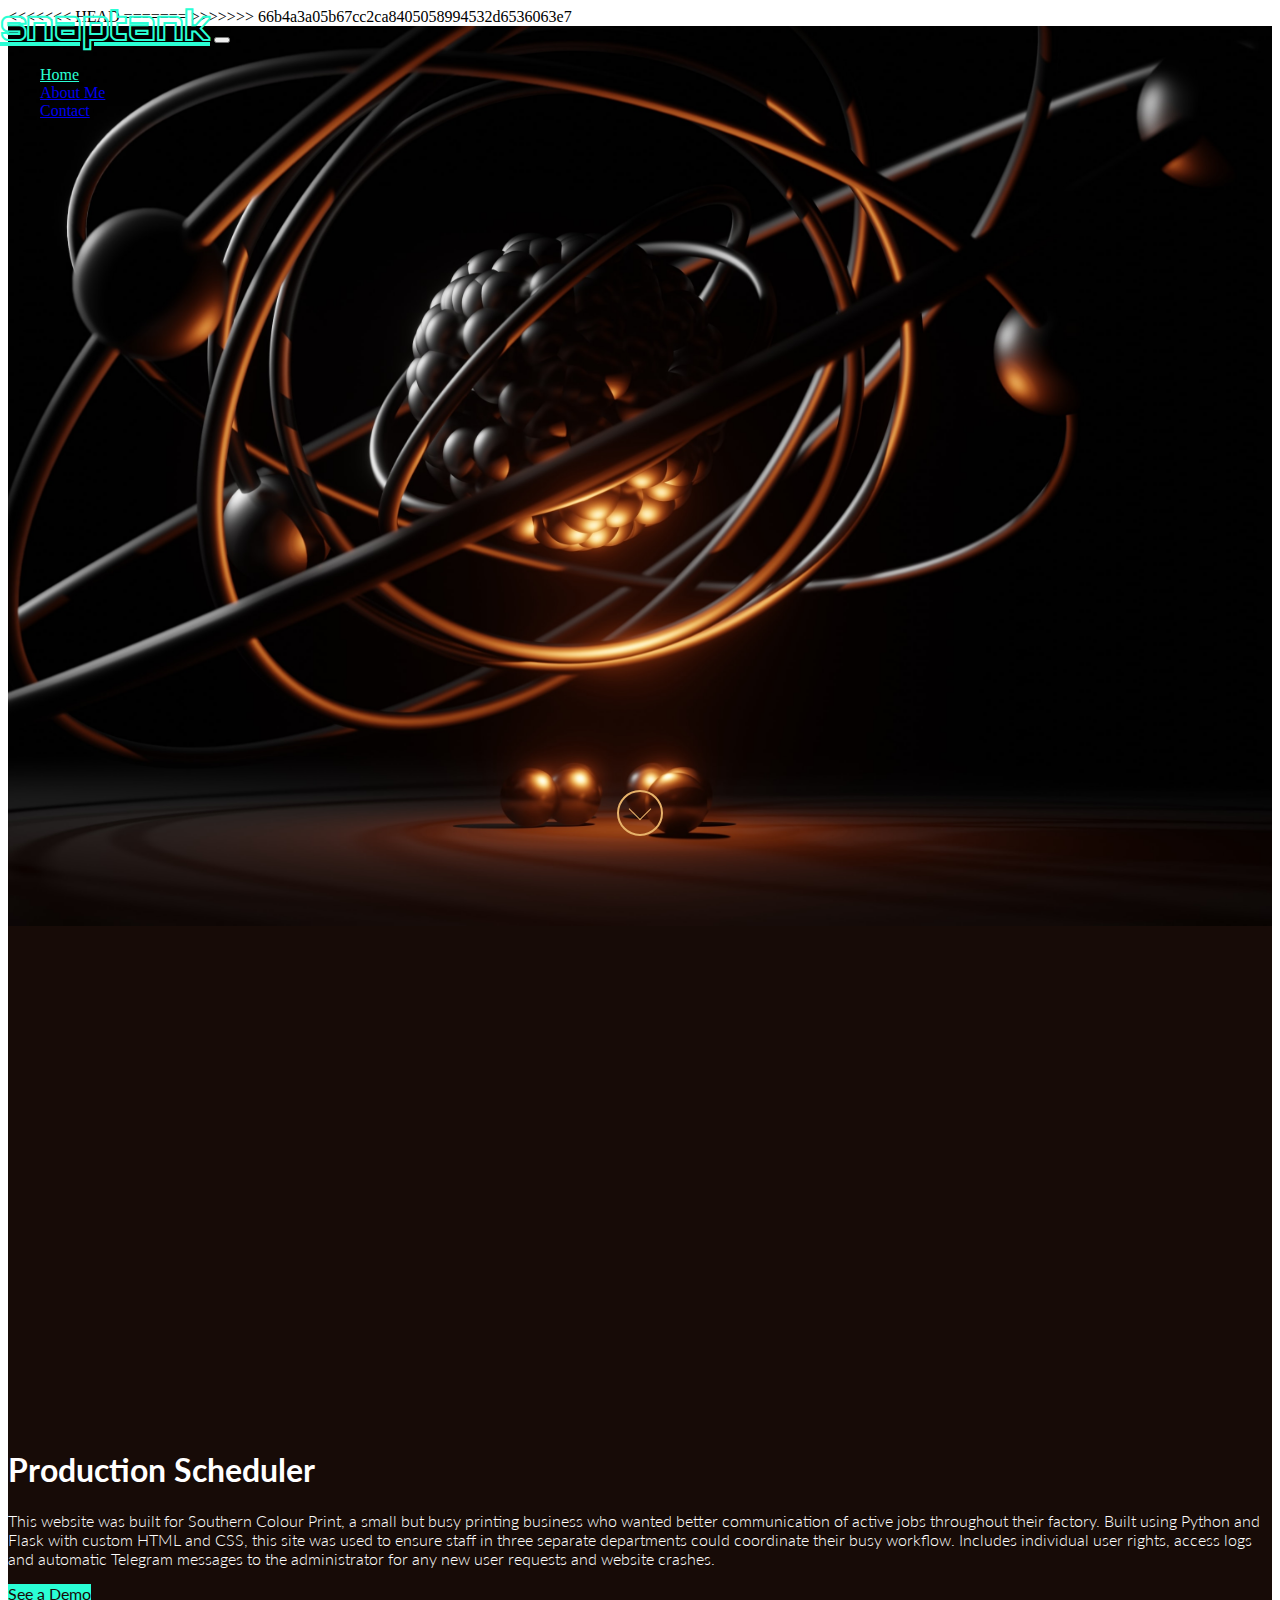
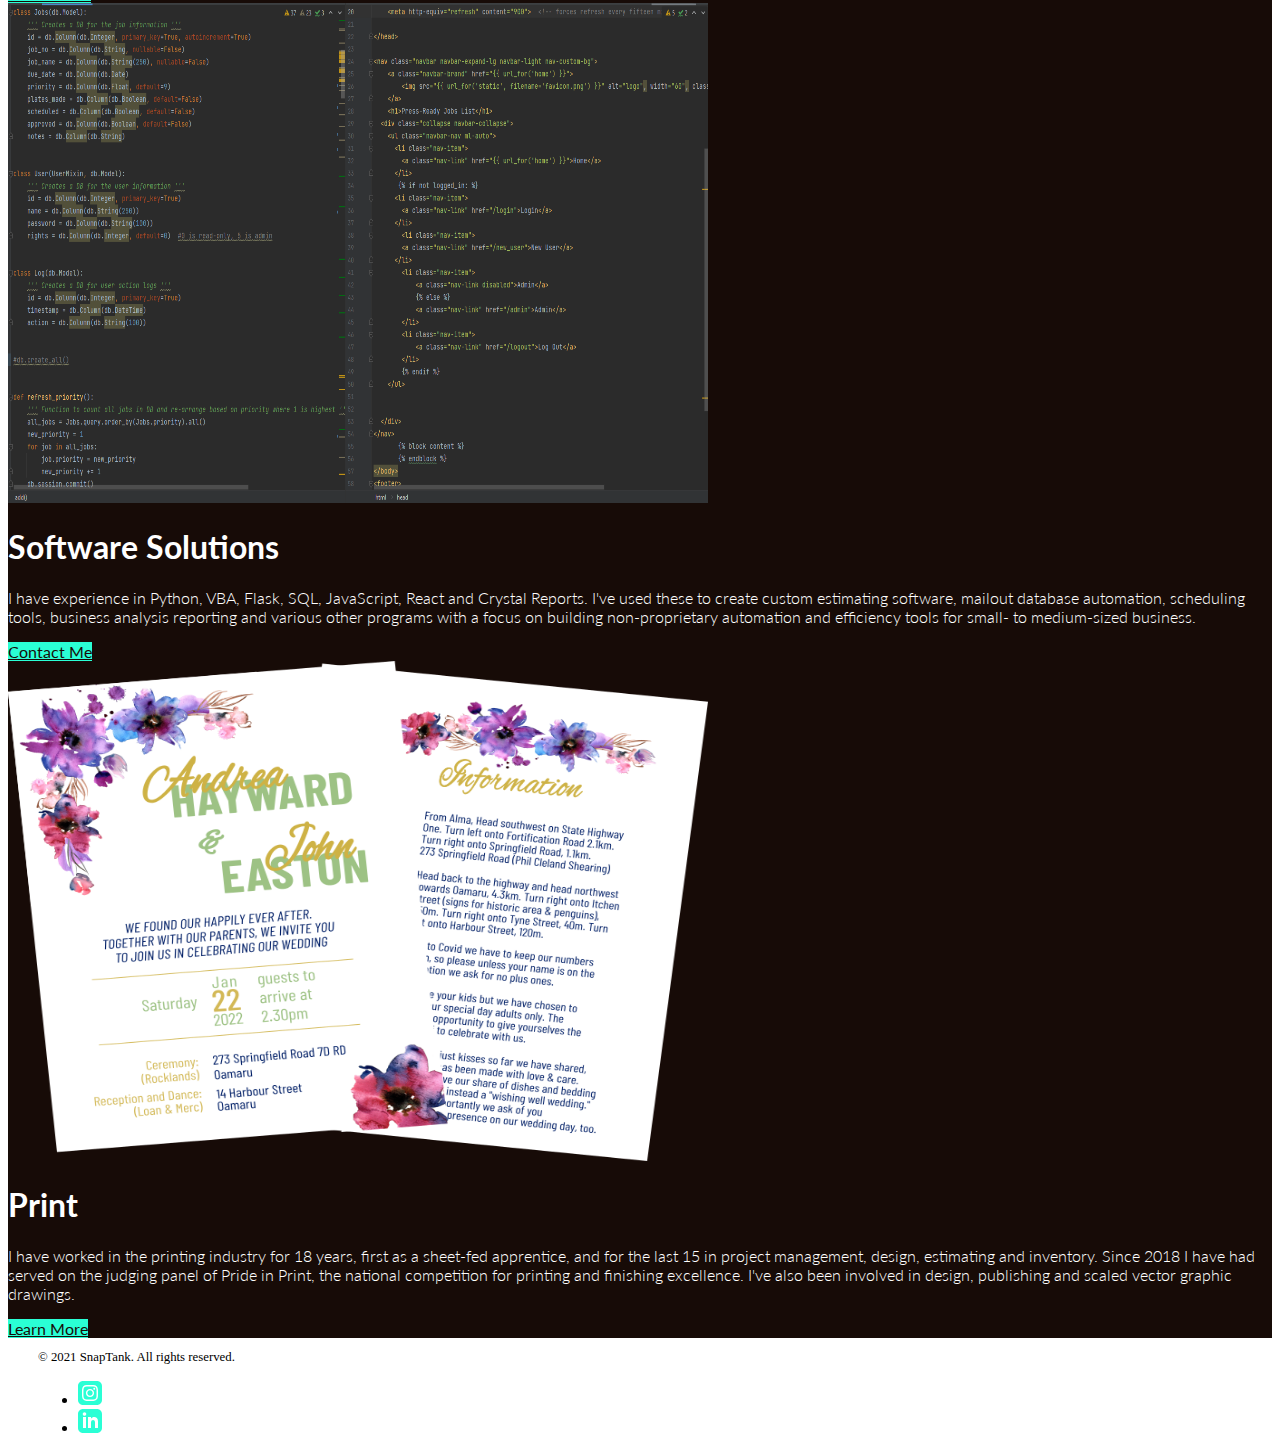
==== index.html @ c3f43e22 "Switch to hero-correction branch" ====
<!doctype html>
<html lang="en">

<head>
	<meta charset="utf-8">
	<meta name="viewport" content="width=device-width, initial-scale=1, maximum-scale=1, user-scalable=no">
	<meta name="description" content="">
	<meta name="photo-credit" content="Shubham Dhage https://unsplash.com/@theshubhamdhage?utm_source=unsplash&utm_medium=referral&utm_content=creditCopyText">
	<title>SnapTank</title>

	<!-- Bootstrap core CSS -->
	<link href="https://cdn.jsdelivr.net/npm/bootstrap@5.1.3/dist/css/bootstrap.min.css" rel="stylesheet" integrity="sha384-1BmE4kWBq78iYhFldvKuhfTAU6auU8tT94WrHftjDbrCEXSU1oBoqyl2QvZ6jIW3" crossorigin="anonymous">

	<!-- Custom CSS -->
	<link href="assets/css/styles.css" rel="stylesheet">
	</link>

	<!-- Favicons -->
	<link rel="apple-touch-icon" href="assets/img/logo.png" sizes="180x180">
	<link rel="icon" href="assets/img/logo.ico" sizes="32x32" type="image/ico">
	<link rel="icon" href="assets/img/logo.ico" sizes="16x16" type="image/ico">
	<link rel="icon" href="assets/img/logo.ico">

	<!-- Google Fonts -->
	<link rel="preconnect" href="https://fonts.googleapis.com">
	<link rel="preconnect" href="https://fonts.gstatic.com" crossorigin>
	<link href="https://fonts.googleapis.com/css2?family=Lato:wght@300;400;700&family=Orbitron:wght@500;900&display=swap" rel="stylesheet">

	<!-- Custom CSS -->
	<link rel="stylesheet" href="assets/css/style.css">
</head>

<body>
<<<<<<< HEAD
=======

>>>>>>> 66b4a3a05b67cc2ca8405058994532d6536063e7
	<!-- Navbar -->
	<nav class="navbar navbar-expand-lg dark-bg navbar-dark navbar-custom">
		<div class="container-fluid">
			<!--img src="assets/img/logo.png" class="logo"-->
			<a class="navbar-brand" href="index.html">snaptank</a>
			<button class="navbar-toggler" type="button" data-bs-toggle="collapse" data-bs-target="#navbarSupportedContent" aria-controls="navbarSupportedContent" aria-expanded="false" aria-label="Toggle navigation">
				<span class="navbar-toggler-icon"></span>
			</button>
			<div class="collapse navbar-collapse" id="navbarSupportedContent">
				<ul class="navbar-nav ms-auto mb-2 mb-lg-0">
					<li class="nav-item">
						<a class="nav-link active" aria-current="page" href="index.html">Home</a>
					</li>
					<li class="nav-item">
						<a class="nav-link" href="about.html">About Me</a>
					</li>
					<li class="nav-item">
						<a class="nav-link" href="contact.html">Contact</a>
					</li>
					<!--  li class="nav-item dropdown">
          <a class="nav-link dropdown-toggle" href="#" id="<navbarD></navbarD>ropdown" role="button" data-bs-toggle="dropdown" aria-expanded="false">
            Dropdown
          </a>
          <ul class="dropdown-menu" aria-labelledby="navbarDropdown">
            <li><a class="dropdown-item" href="#">Action</a></li>
            <li><a class="dropdown-item" href="#">Another action</a></li>
            <li><hr class="dropdown-divider"></li>
            <li><a class="dropdown-item" href="#">Something else here</a></li>
          </ul>
        </li-->
				</ul>
			</div>
		</div>
	</nav>

	<!-- QUOTE/HEADING -->
	<div class="big-bg">
		<div class="inspirational-quote d-flex align-items-center">
			<h1 class="header-title animate-pop-in pop-2">Hi, I'm Matt.</h1>
			<h3 class="header-title animate-pop-in pop-3">I make websites</h3>
			<h3 class="header-title animate-pop-in pop-3">and code things.</h3>
			<h3></h3>
			<section id="down-button" class="go-down">
				<a href="#pages"><span></span></a>
			</section>
		</div>
	</div>

	<section id="pages" class="projects">
		<!-- Production Scheduler -->
		<div class="container col-xxl-8 px-4 py-5">
			<div class="row flex-lg-row-reverse align-items-center g-5 py-5">
				<div class="col-10 col-sm-8 col-lg-6">
					<img src="assets/img/scp.gif" class="d-block mx-lg-auto img-fluid" alt="Class" width="700" height="500" loading="lazy">
				</div>
				<div class="col-lg-6">
					<h1 class="display-5 mb-3">Production Scheduler</h1>
					<p class="lead">This website was built for Southern Colour Print, a small
						but busy printing business who wanted better communication of active jobs
						throughout their factory. Built using Python and Flask with custom HTML
						and CSS, this site was used to ensure staff in three separate departments
						could coordinate their busy workflow. Includes individual user rights,
						access logs and automatic Telegram messages to the administrator for
						any new user requests and website crashes.</p>
					<div class="d-grid gap-2 d-md-flex justify-content-md-start">
						<a href="#" class="btn btn-lg">See a Demo</a>
					</div>
				</div>
			</div>
		</div>


		<!-- Programming -->
		<div class="container col-xxl-8 px-4 py-5">
			<div class="row flex-lg-row align-items-center g-5 py-5">
				<div class="col-10 col-sm-8 col-lg-6">
					<img src="assets/img/software.png" class="d-block mx-lg-auto img-fluid" alt="Class" width="700" height="500" loading="lazy">
				</div>
				<div class="col-lg-6">
					<h1 class="display-5 mb-3">Software Solutions</h1>
					<p class="lead">I have experience in Python, VBA, Flask, SQL, JavaScript,
						React and Crystal Reports. I've used these to create custom estimating
						software, mailout database automation, scheduling tools, business analysis
						reporting and various other programs with a focus on building non-proprietary
						automation and efficiency tools for small- to medium-sized business.
					</p>
					<div class="d-grid gap-2 d-md-flex justify-content-md-start">
						<a href="contact.html" class="btn btn-lg">Contact Me</a>
					</div>
				</div>
			</div>
		</div>

		<!-- Print -->
		<div class="container col-xxl-8 px-4 py-5">
			<div class="row flex-lg-row-reverse align-items-center g-5 py-5">
				<div class="col-10 col-sm-8 col-lg-6">
					<img src="assets/img/invites.png" class="d-block mx-lg-auto img-fluid" alt="Class" width="700" height="500" loading="lazy">
				</div>
				<div class="col-lg-6">
					<h1 class="display-5 mb-3">Print</h1>
					<p class="lead">I have worked in the printing industry for 18 years,
						first as a sheet-fed apprentice, and for the last 15 in project
						management, design, estimating and inventory. Since 2018 I have had
						served on the judging panel of Pride in Print, the national competition
						for printing and finishing excellence. I've also been involved in
						design, publishing and scaled vector graphic drawings.</p>
					<div class="d-grid gap-2 d-md-flex justify-content-md-start">
						<a href="about.html" class="btn btn-lg">Learn More</a>

					</div>
				</div>
			</div>
		</div>
	</section>

	<!-- Footer -->
	<footer>
		<svg xmlns="http://www.w3.org/2000/svg" width-24" height="24" viewbox="0 0 24 24" style="display: none;">
			<symbol id="linkedin">
				<path
					fill="#2affd5ff" d="M19 0h-14c-2.761 0-5 2.239-5 5v14c0 2.761 2.239 5 5 5h14c2.762 0 5-2.239 5-5v-14c0-2.761-2.238-5-5-5zm-11 19h-3v-11h3v11zm-1.5-12.268c-.966 0-1.75-.79-1.75-1.764s.784-1.764 1.75-1.764 1.75.79 1.75 1.764-.783 1.764-1.75 1.764zm13.5 12.268h-3v-5.604c0-3.368-4-3.113-4 0v5.604h-3v-11h3v1.765c1.396-2.586 7-2.777 7 2.476v6.759z" />
			</symbol>
			<symbol id="instagram">
				<path
					fill="#2affd5ff" d="M15.233 5.488c-.843-.038-1.097-.046-3.233-.046s-2.389.008-3.232.046c-2.17.099-3.181 1.127-3.279 3.279-.039.844-.048 1.097-.048 3.233s.009 2.389.047 3.233c.099 2.148 1.106 3.18 3.279 3.279.843.038 1.097.047 3.233.047 2.137 0 2.39-.008 3.233-.046 2.17-.099 3.18-1.129 3.279-3.279.038-.844.046-1.097.046-3.233s-.008-2.389-.046-3.232c-.099-2.153-1.111-3.182-3.279-3.281zm-3.233 10.62c-2.269 0-4.108-1.839-4.108-4.108 0-2.269 1.84-4.108 4.108-4.108s4.108 1.839 4.108 4.108c0 2.269-1.839 4.108-4.108 4.108zm4.271-7.418c-.53 0-.96-.43-.96-.96s.43-.96.96-.96.96.43.96.96-.43.96-.96.96zm-1.604 3.31c0 1.473-1.194 2.667-2.667 2.667s-2.667-1.194-2.667-2.667c0-1.473 1.194-2.667 2.667-2.667s2.667 1.194 2.667 2.667zm4.333-12h-14c-2.761 0-5 2.239-5 5v14c0 2.761 2.239 5 5 5h14c2.762 0 5-2.239 5-5v-14c0-2.761-2.238-5-5-5zm.952 15.298c-.132 2.909-1.751 4.521-4.653 4.654-.854.039-1.126.048-3.299.048s-2.444-.009-3.298-.048c-2.908-.133-4.52-1.748-4.654-4.654-.039-.853-.048-1.125-.048-3.298 0-2.172.009-2.445.048-3.298.134-2.908 1.748-4.521 4.654-4.653.854-.04 1.125-.049 3.298-.049s2.445.009 3.299.048c2.908.133 4.523 1.751 4.653 4.653.039.854.048 1.127.048 3.299 0 2.173-.009 2.445-.048 3.298z" />
		</svg>
		<div class="d-flex justify-content-between py-4">
			<p>&copy; 2021 SnapTank. All rights reserved.</p>
			<ul class="list-unstyled d-flex">
				<li class="ms-3"><a class="socials" href="#"><svg class="bi" width="24" height="24">
							<use xlink:href="#instagram" />
						</svg></a></li>
				<li class="ms-3"><a class="socials" href="#"><svg class="bi" width="24" height="24">
							<use xlink:href="#linkedin" />
						</svg></a></li>
			</ul>
		</div>
	</footer>

	<!-- JS Scripts -->
	<script src="https://cdn.jsdelivr.net/npm/bootstrap@5.1.3/dist/js/bootstrap.bundle.min.js" integrity="sha384-ka7Sk0Gln4gmtz2MlQnikT1wXgYsOg+OMhuP+IlRH9sENBO0LRn5q+8nbTov4+1p" crossorigin="anonymous"></script>
</body>

</html>
---- assets/css/styles.css ----
:root {
  --theme-bg: #170b07ff;
  --theme-primary: #e7b26aff;
  --theme-secondary: #2affd5ff;
}

/*-----------------------------------------------------------------------------
NAVBAR
-----------------------------------------------------------------------------*/
.navbar {
  position: absolute;
  top: 0;
  left: 0;
  width: 100%;
}

.nav-link.active {
	color: var(--theme-secondary)!important;
}

.navbar-brand {
  font-family: 'Orbitron', sans-serif;
  font-weight: 500;
	color: transparent!important;
	-webkit-text-stroke: 2px var(--theme-secondary);
	font-size: 2em;
	margin-right: 0;
}

.logo {
  width: 60px;
  height: 60px;
}

/*-----------------------------------------------------------------------------
JUMBOTRON
-----------------------------------------------------------------------------*/
.big-bg {
  width: 100%;
  height: 100vh;
  background: url("../img/shubham-dhage-1lIuoFKf3G0-unsplash.jpg") center;
  background-size: cover;
	display: flex;
	justify-content: center;
	flex-direction: column;
}

.big-bg-2 {  /*for conatct & about pages*/
  background: url("../img/img.jpg") center;
}

.inspirational-quote {
	height: 40vh;
	flex-direction: column;
}

.inspirational-quote h1 {
	font-family: 'Lato', sans-serif;
	color: var(--theme-secondary);
	text-shadow: var(--theme-bg) 3px 3px 6px;
  font-weight: 700;
  font-size: 2.5em;
}

.inspirational-quote h3 {
	font-family: 'Lato', sans-serif;
	color: var(--theme-secondary);
	text-shadow: var(--theme-bg) 3px 3px 6px;
  font-weight: 400;
	font-size: 1.5em;
}

/*-----------------------------------------------------------------------------
HEADING ANIMATION
-----------------------------------------------------------------------------*/
@keyframes pop-in {
  0% {
    opacity: 0;
    transform: translateY(-4rem) scale(.8);
  }
  100% {
    opacity: 1;
    transform: none;
  }
}

.animate-pop-in {
  animation: pop-in .6s cubic-bezier(0, 0.9, 0.3, 1.2) forwards;
  opacity: 0;
}

.pop-1 {
  animation-delay: 0.6s;
}

.pop-2 {
  animation-delay: 1.6s;
}

.pop-3 {
  animation-delay: 2.4s;
	color: var(--theme-primary);
}

/*-----------------------------------------------------------------------------
ANIMATED DOWN ARROW
-----------------------------------------------------------------------------*/
.go-down a {
  position: absolute;
  bottom: 20px;
  left: 50%;
  z-index: 2;
  display: inline-block;
  -webkit-transform: translate(0, -50%);
  transform: translate(0, -50%);
  color: #fff;
  font : normal 400 20px/1 'Josefin Sans', sans-serif;
  letter-spacing: .1em;
  text-decoration: none;
  transition: opacity .3s;
}
.go-down a:hover {
  opacity: .5;
}

#down-button a {
  padding-top: 60px;
}
#down-button a span {
  position: absolute;
  top: 0;
  left: 50%;
  width: 46px;
  height: 46px;
  margin-left: -23px;
  border: 2px solid var(--theme-primary);
  border-radius: 100%;
  box-sizing: border-box;
}
#down-button a span::after {
  position: absolute;
  top: 50%;
  left: 50%;
  content: '';
  width: 16px;
  height: 16px;
  margin: -12px 0 0 -8px;
  border-left: 1px solid var(--theme-primary);
  border-bottom: 1px solid var(--theme-primary);
  -webkit-transform: rotate(-45deg);
  transform: rotate(-45deg);
  box-sizing: border-box;
}

/*-----------------------------------------------------------------------------
HERO SECTIONS
-----------------------------------------------------------------------------*/
#pages {
	font-family: 'Lato', sans-serif;
  color: #fff;
}

.projects {
  background-color: var(--theme-bg);
}

#pages h1 {
  font-weight: 700;
}

#pages p {
	font-weight: 300;
}

.btn-lg {
  background-color: var(--theme-secondary);
  color: var(--theme-bg);
}


/*-----------------------------------------------------------------------------
FOOTER
-----------------------------------------------------------------------------*/
footer {
  padding: 0 30px;
}

footer p {
  font-size: 0.8em;
}

/*-----------------------------------------------------------------------------
MEDIA QUERIES FOR DESKTOP
-----------------------------------------------------------------------------*/
@media screen and (min-width: 580px) {
  .inspirational-quote h1 {
    font-size: 4em;
    }
	.inspirational-quote h3 {
		font-size: 2em;
	}
	.mobile-only {
		display: none;
	}
  .logo {
    width: 70px;
    height: 70px;
  }
  .navbar-brand {
    font-size: 2.5em;
    font-weight: 900;
}
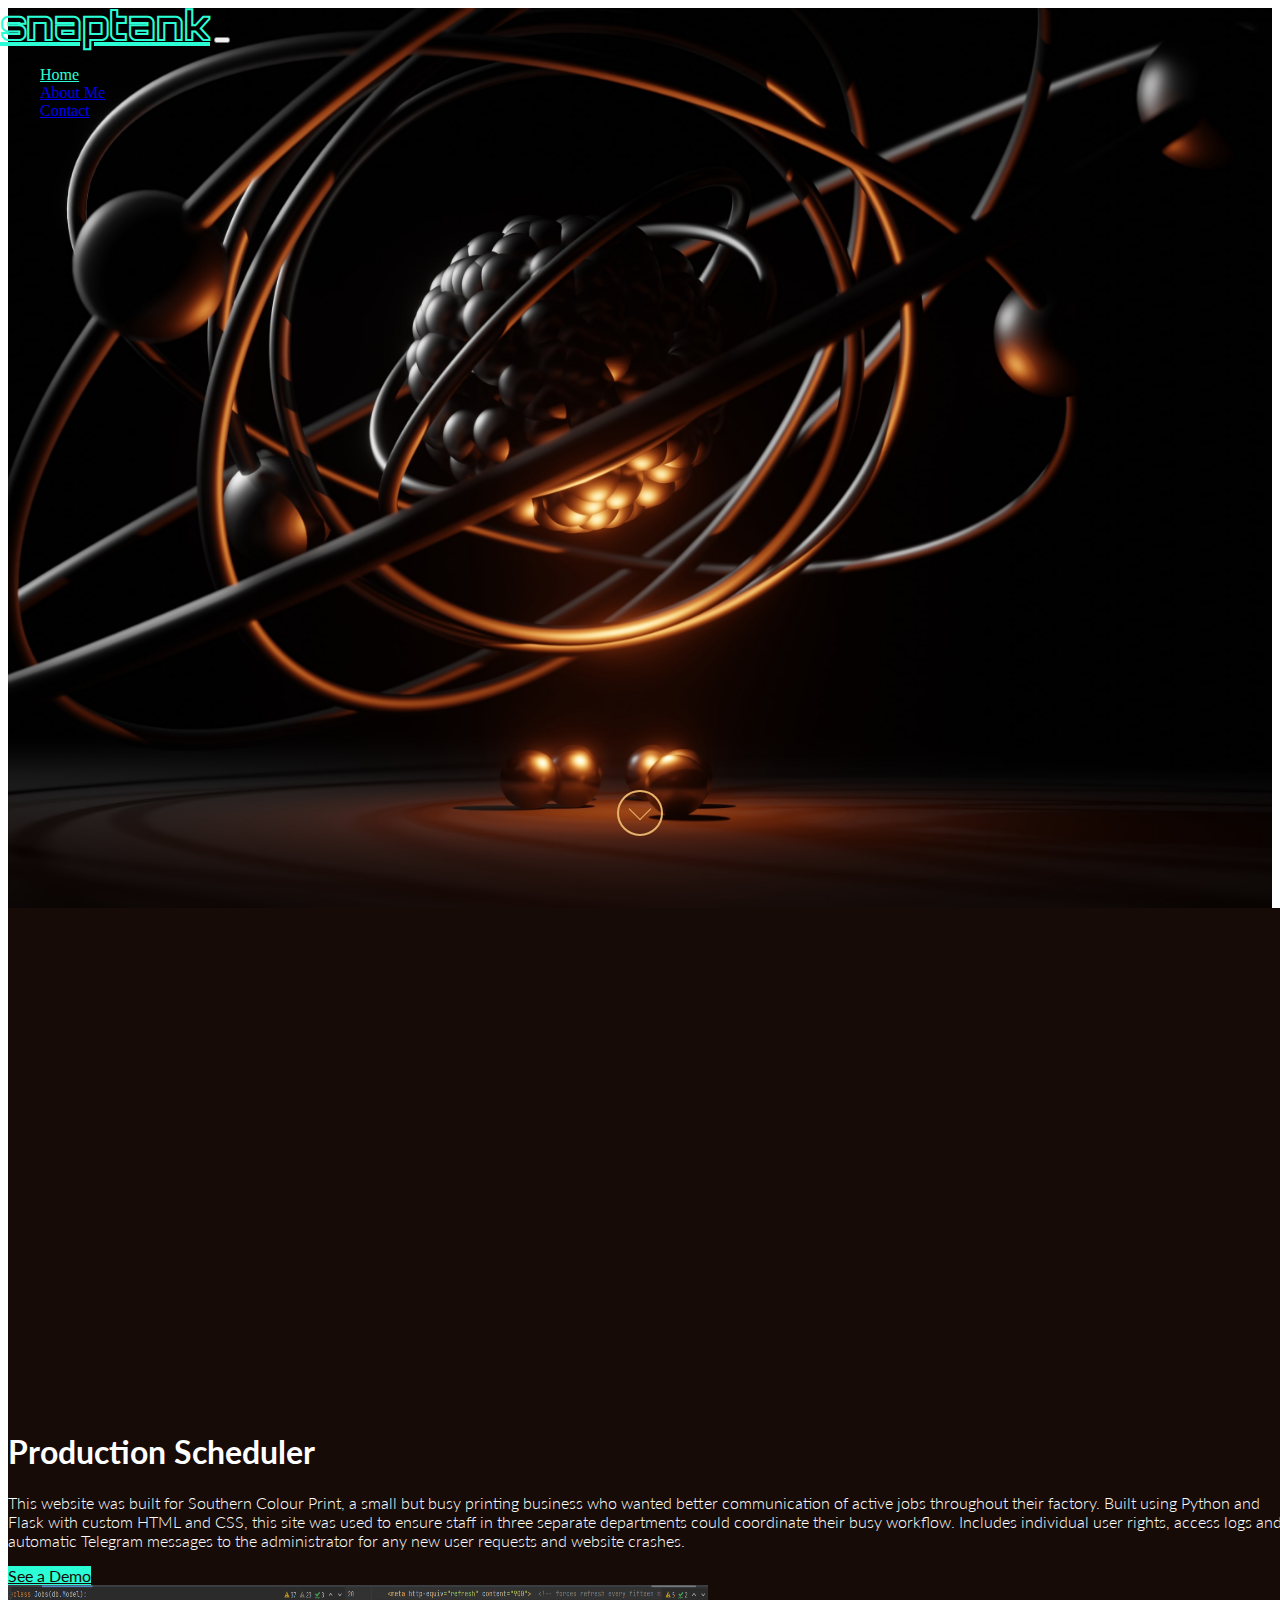
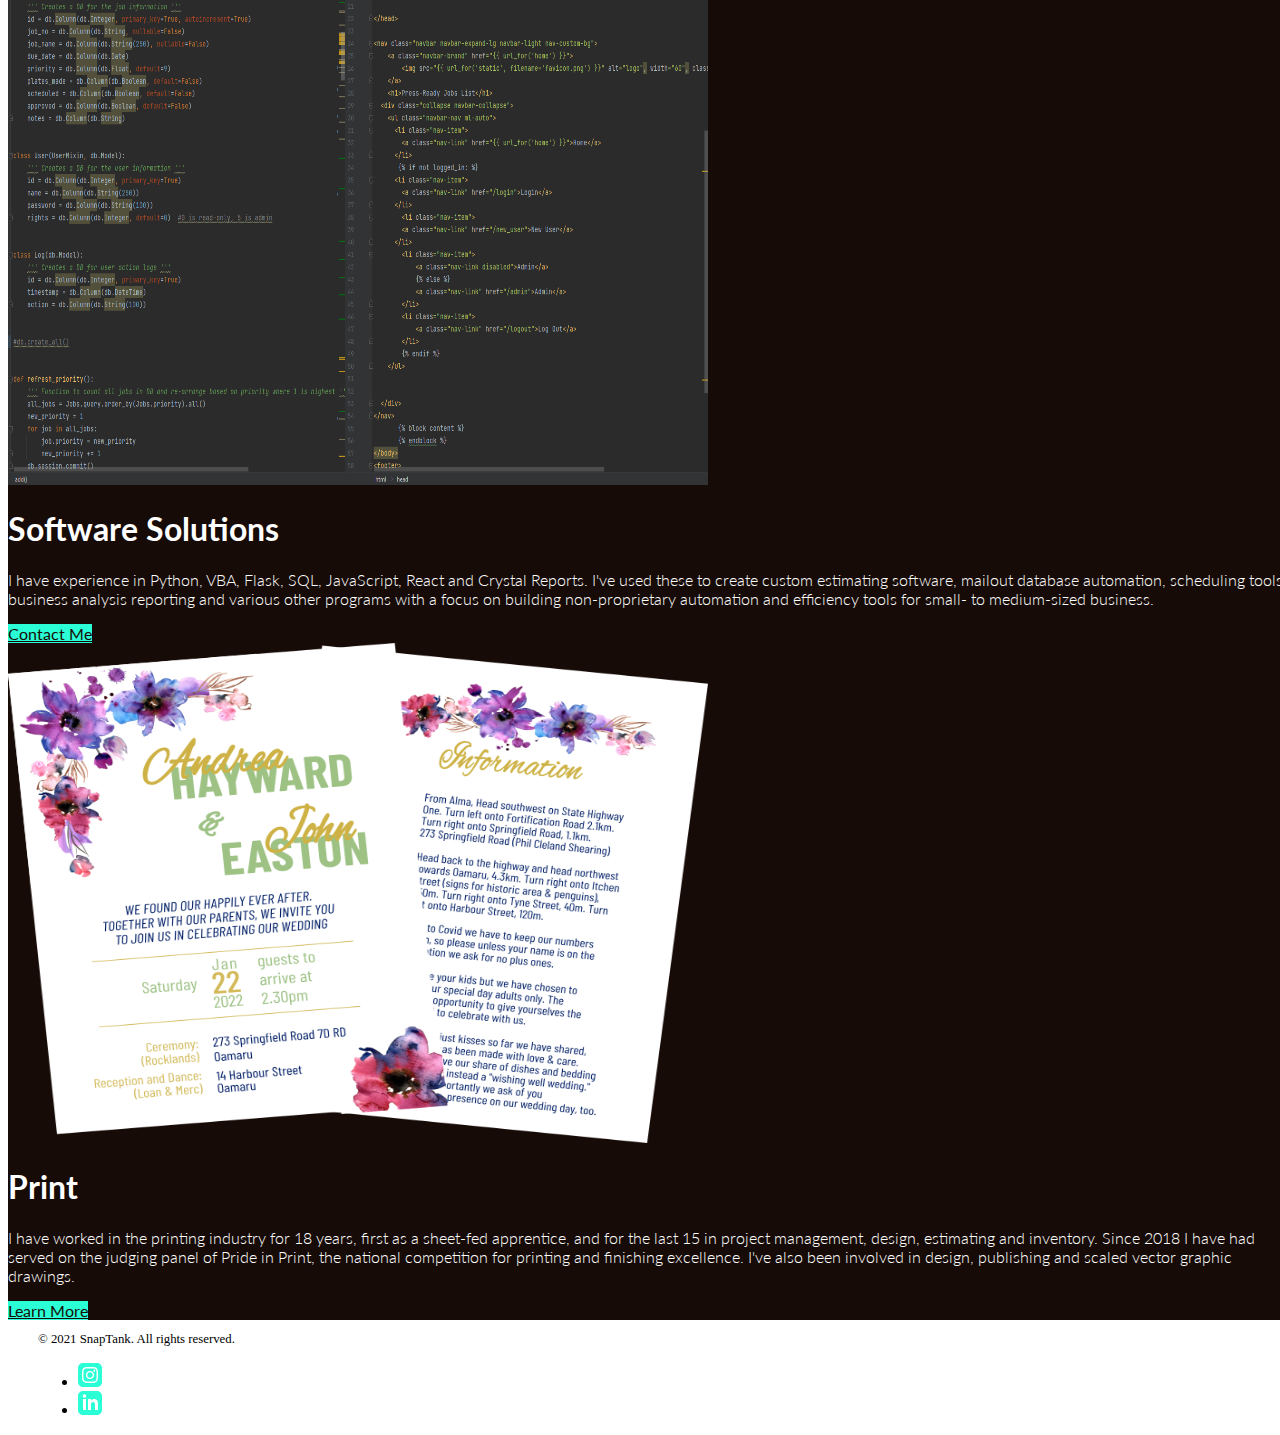
==== commit 87892511: "Add 100vw to #pages" ====
--- a/index.html
+++ b/index.html
@@ -31,10 +31,7 @@
 </head>
 
 <body>
-<<<<<<< HEAD
-=======
 
->>>>>>> 66b4a3a05b67cc2ca8405058994532d6536063e7
 	<!-- Navbar -->
 	<nav class="navbar navbar-expand-lg dark-bg navbar-dark navbar-custom">
 		<div class="container-fluid">
@@ -88,10 +85,10 @@
 		<div class="container col-xxl-8 px-4 py-5">
 			<div class="row flex-lg-row-reverse align-items-center g-5 py-5">
 				<div class="col-10 col-sm-8 col-lg-6">
-					<img src="assets/img/scp.gif" class="d-block mx-lg-auto img-fluid" alt="Class" width="700" height="500" loading="lazy">
+					<img src="assets/img/scp.gif" class="d-block mx-lg-auto img-fluid" alt="Production Scheduler" width="700" height="500" loading="lazy">
 				</div>
 				<div class="col-lg-6">
-					<h1 class="display-5 mb-3">Production Scheduler</h1>
+					<h1 class="display-5 lh-1 mb-3">Production Scheduler</h1>
 					<p class="lead">This website was built for Southern Colour Print, a small
 						but busy printing business who wanted better communication of active jobs
 						throughout their factory. Built using Python and Flask with custom HTML
@@ -114,7 +111,7 @@
 					<img src="assets/img/software.png" class="d-block mx-lg-auto img-fluid" alt="Class" width="700" height="500" loading="lazy">
 				</div>
 				<div class="col-lg-6">
-					<h1 class="display-5 mb-3">Software Solutions</h1>
+					<h1 class="display-5 lh-1 mb-3">Software Solutions</h1>
 					<p class="lead">I have experience in Python, VBA, Flask, SQL, JavaScript,
 						React and Crystal Reports. I've used these to create custom estimating
 						software, mailout database automation, scheduling tools, business analysis
@@ -135,7 +132,7 @@
 					<img src="assets/img/invites.png" class="d-block mx-lg-auto img-fluid" alt="Class" width="700" height="500" loading="lazy">
 				</div>
 				<div class="col-lg-6">
-					<h1 class="display-5 mb-3">Print</h1>
+					<h1 class="display-5 lh-1 mb-3">Print</h1>
 					<p class="lead">I have worked in the printing industry for 18 years,
 						first as a sheet-fed apprentice, and for the last 15 in project
 						management, design, estimating and inventory. Since 2018 I have had
--- a/assets/css/styles.css
+++ b/assets/css/styles.css
@@ -156,6 +156,7 @@
 HERO SECTIONS
 -----------------------------------------------------------------------------*/
 #pages {
+  width: 100vw;
 	font-family: 'Lato', sans-serif;
   color: #fff;
 }
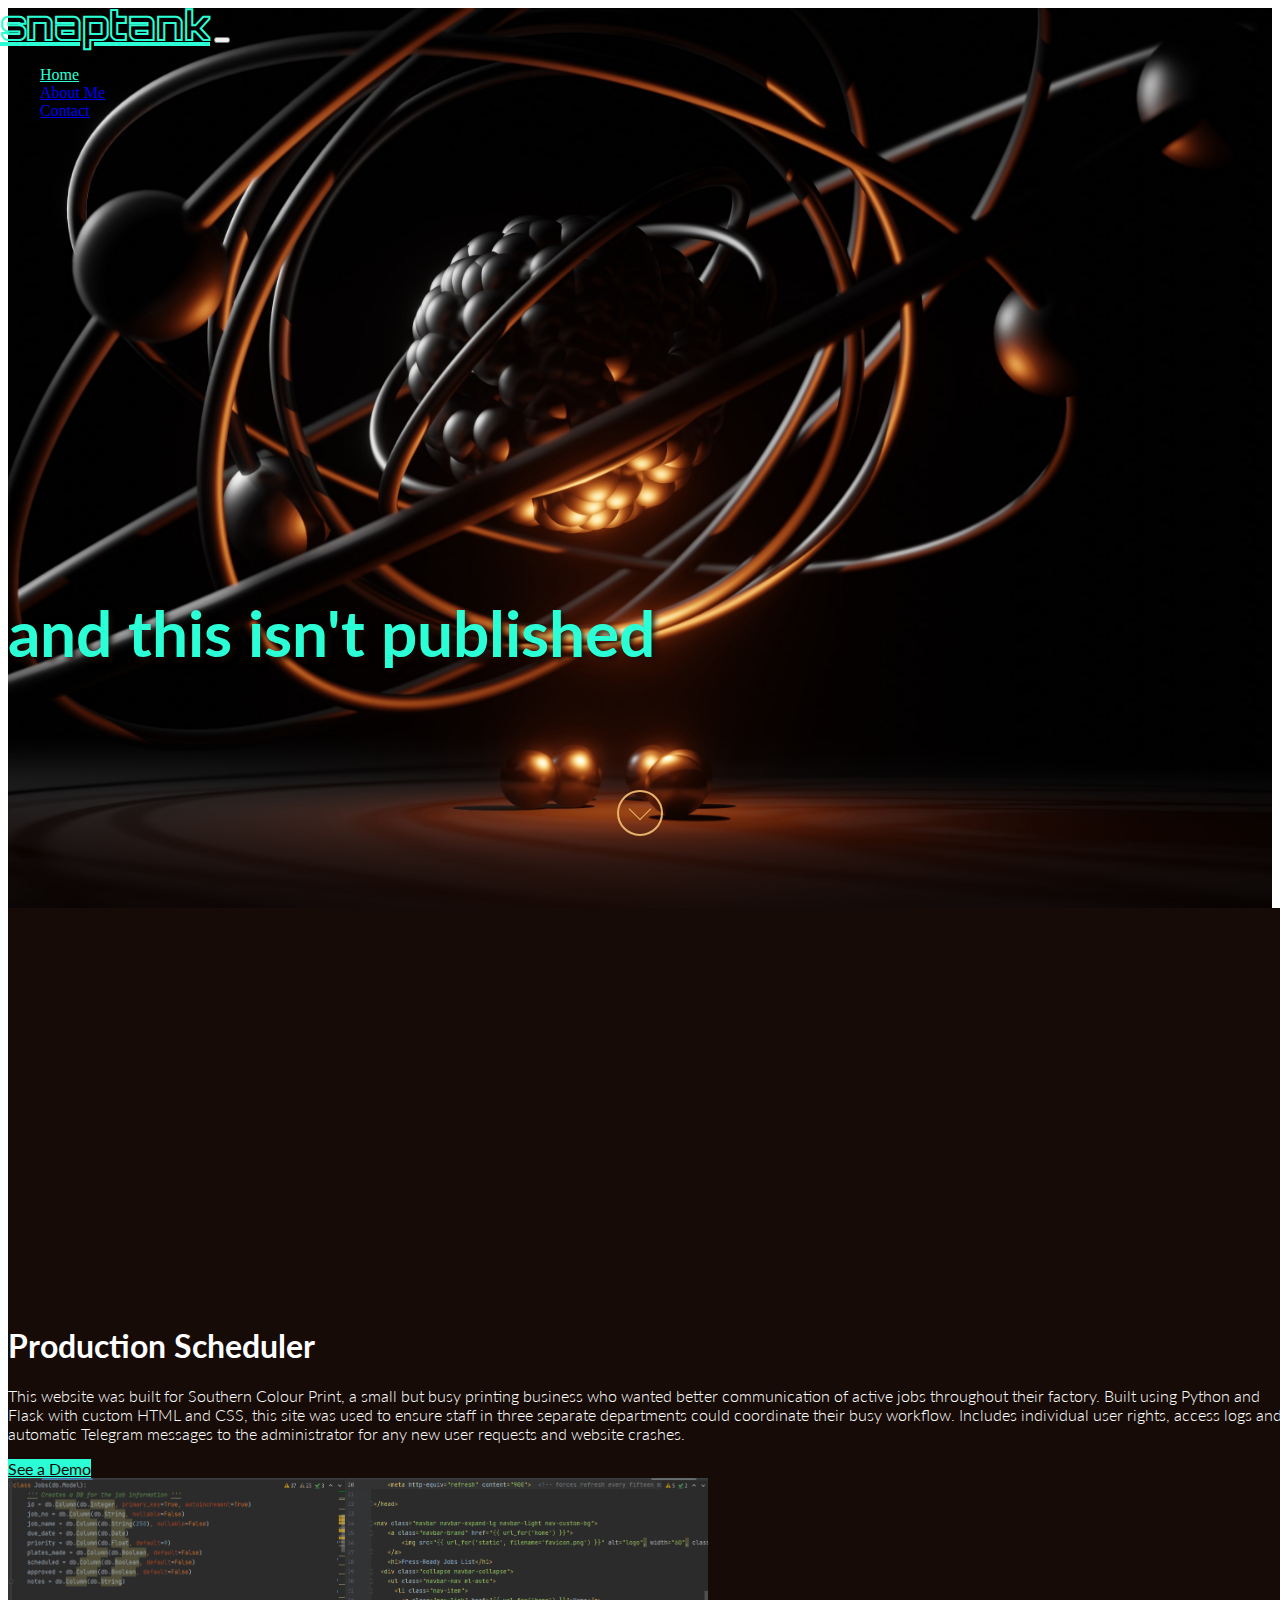
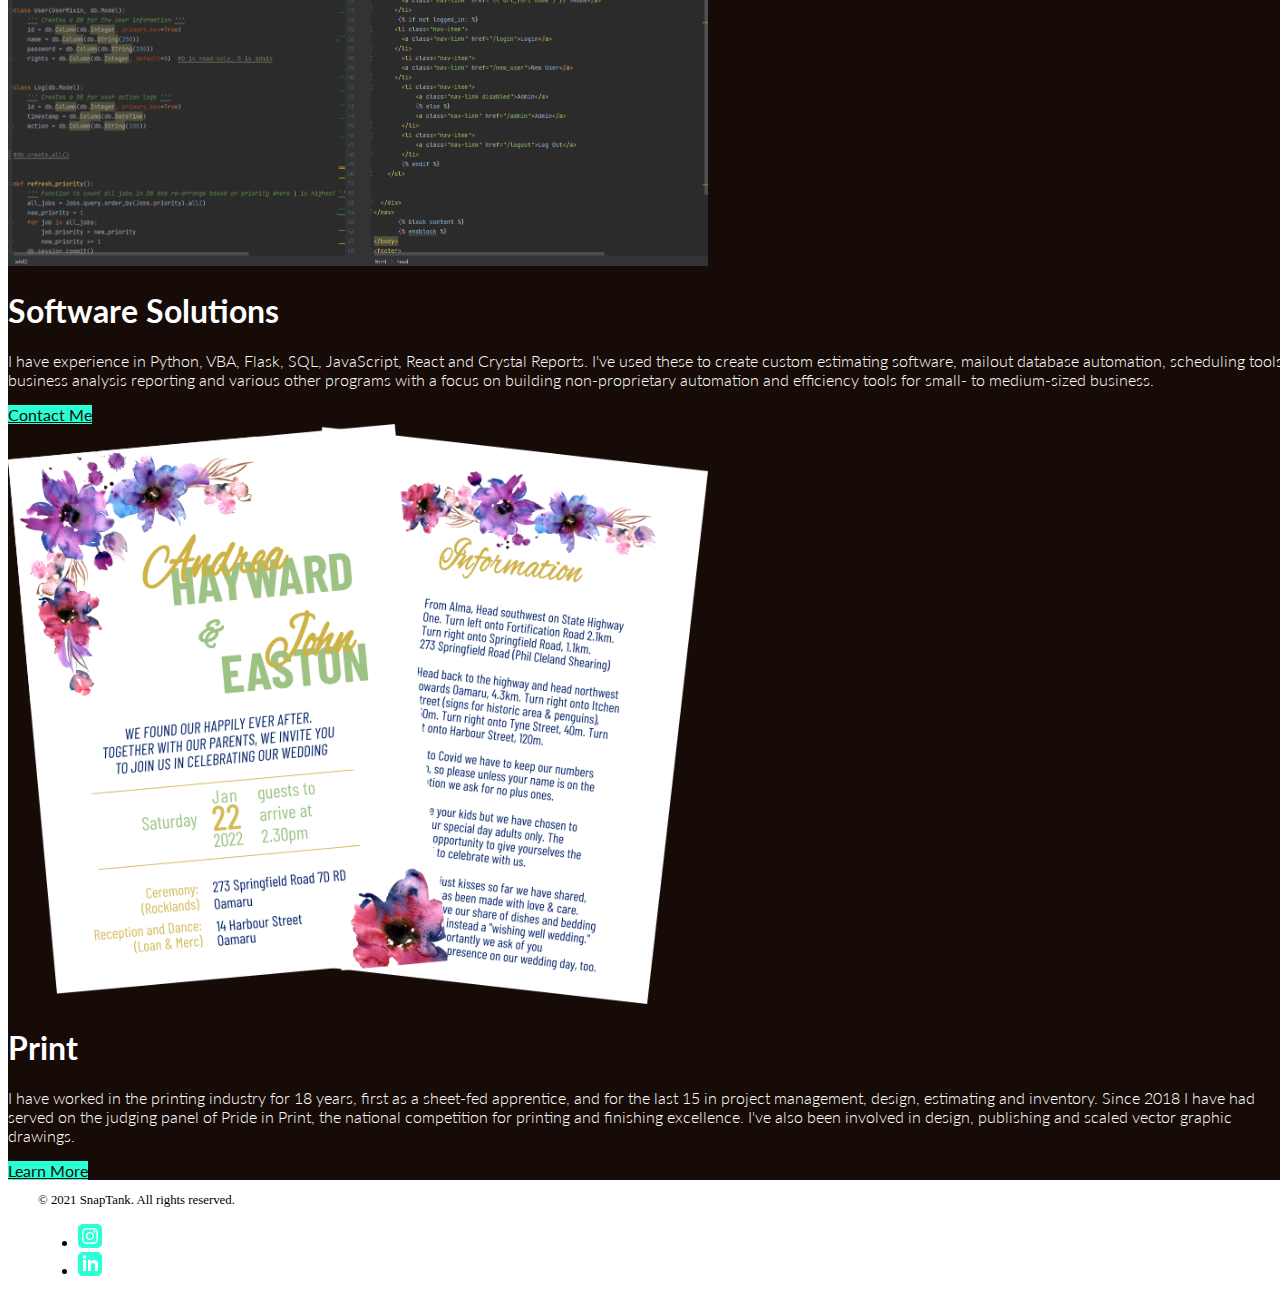
==== commit 3a1d2480: "Remove height & width spec from html and add as @media query only" ====
--- a/index.html
+++ b/index.html
@@ -73,6 +73,7 @@
 			<h1 class="header-title animate-pop-in pop-2">Hi, I'm Matt.</h1>
 			<h3 class="header-title animate-pop-in pop-3">I make websites</h3>
 			<h3 class="header-title animate-pop-in pop-3">and code things.</h3>
+			<h1 class="header-title">and this isn't published</h1>
 			<h3></h3>
 			<section id="down-button" class="go-down">
 				<a href="#pages"><span></span></a>
@@ -85,7 +86,7 @@
 		<div class="container col-xxl-8 px-4 py-5">
 			<div class="row flex-lg-row-reverse align-items-center g-5 py-5">
 				<div class="col-10 col-sm-8 col-lg-6">
-					<img src="assets/img/scp.gif" class="d-block mx-lg-auto img-fluid" alt="Production Scheduler" width="700" height="500" loading="lazy">
+					<img src="assets/img/scp.gif" class="d-block mx-lg-auto img-fluid" alt="Production Scheduler" loading="lazy">
 				</div>
 				<div class="col-lg-6">
 					<h1 class="display-5 lh-1 mb-3">Production Scheduler</h1>
@@ -108,7 +109,7 @@
 		<div class="container col-xxl-8 px-4 py-5">
 			<div class="row flex-lg-row align-items-center g-5 py-5">
 				<div class="col-10 col-sm-8 col-lg-6">
-					<img src="assets/img/software.png" class="d-block mx-lg-auto img-fluid" alt="Class" width="700" height="500" loading="lazy">
+					<img src="assets/img/software.png" class="d-block mx-lg-auto img-fluid" alt="Class" loading="lazy">
 				</div>
 				<div class="col-lg-6">
 					<h1 class="display-5 lh-1 mb-3">Software Solutions</h1>
@@ -129,7 +130,7 @@
 		<div class="container col-xxl-8 px-4 py-5">
 			<div class="row flex-lg-row-reverse align-items-center g-5 py-5">
 				<div class="col-10 col-sm-8 col-lg-6">
-					<img src="assets/img/invites.png" class="d-block mx-lg-auto img-fluid" alt="Class" width="700" height="500" loading="lazy">
+					<img src="assets/img/invites.png" class="d-block mx-lg-auto img-fluid" alt="Class" loading="lazy">
 				</div>
 				<div class="col-lg-6">
 					<h1 class="display-5 lh-1 mb-3">Print</h1>
--- a/assets/css/styles.css
+++ b/assets/css/styles.css
@@ -200,9 +200,9 @@
 	.inspirational-quote h3 {
 		font-size: 2em;
 	}
-	.mobile-only {
-		display: none;
-	}
+  .img-fluid {
+    width: 700px;
+  }
   .logo {
     width: 70px;
     height: 70px;
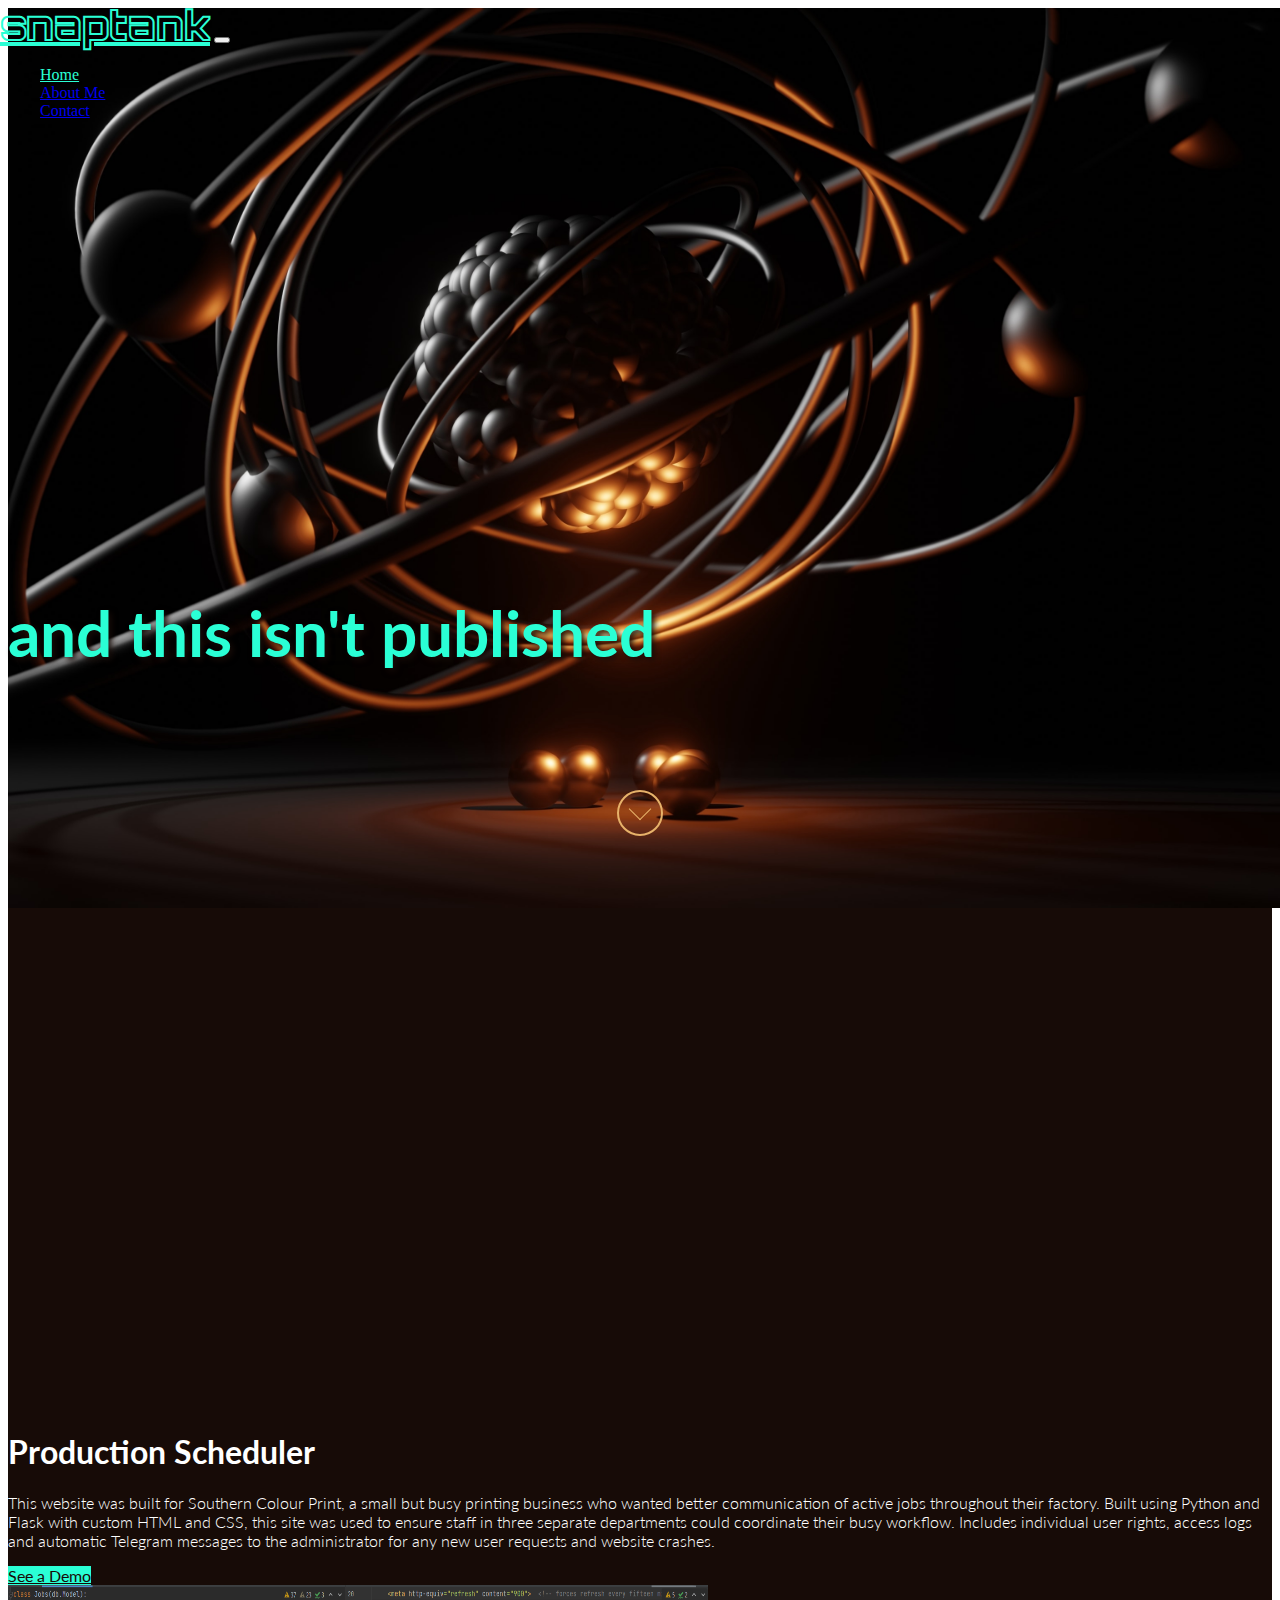
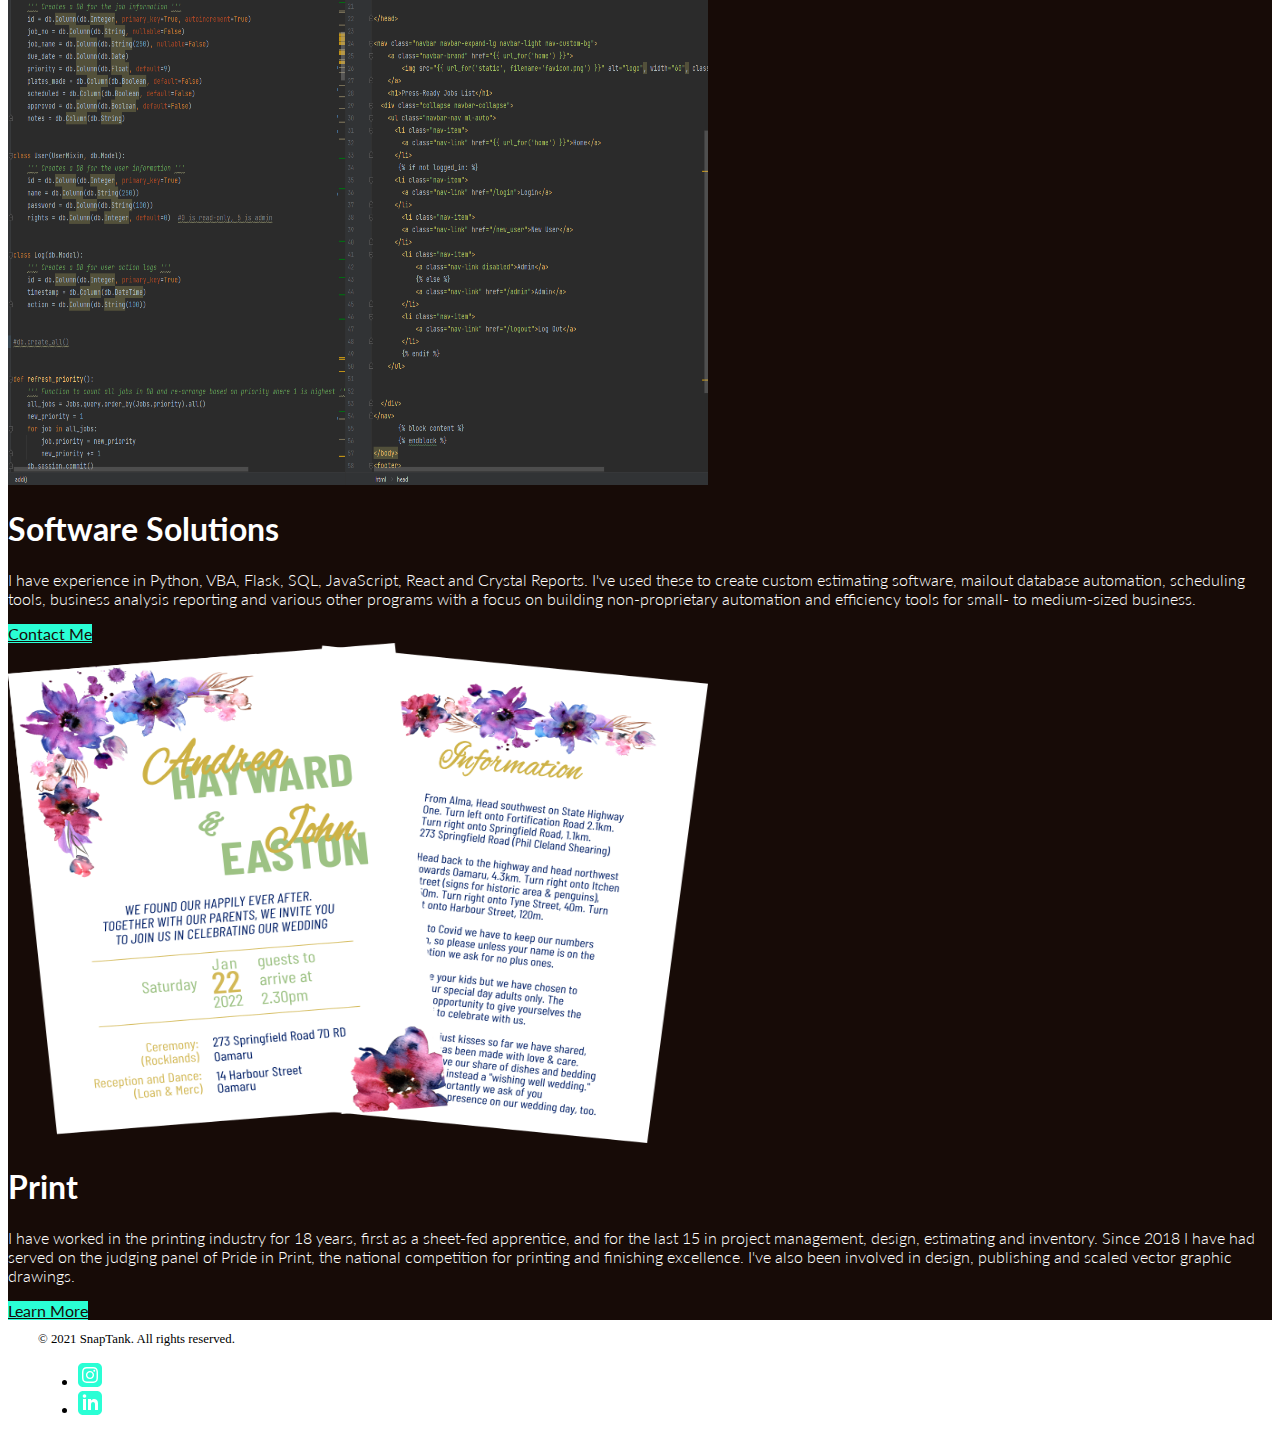
==== commit b3ca35ab: "Recode Bootstrap hero elements" ====
--- a/index.html
+++ b/index.html
@@ -86,7 +86,7 @@
 		<div class="container col-xxl-8 px-4 py-5">
 			<div class="row flex-lg-row-reverse align-items-center g-5 py-5">
 				<div class="col-10 col-sm-8 col-lg-6">
-					<img src="assets/img/scp.gif" class="d-block mx-lg-auto img-fluid" alt="Production Scheduler" loading="lazy">
+					<img src="assets/img/scp.gif" class="d-block mx-lg-auto img-fluid" alt="Coding" width="700" height="500" loading="lazy" />
 				</div>
 				<div class="col-lg-6">
 					<h1 class="display-5 lh-1 mb-3">Production Scheduler</h1>
@@ -109,7 +109,7 @@
 		<div class="container col-xxl-8 px-4 py-5">
 			<div class="row flex-lg-row align-items-center g-5 py-5">
 				<div class="col-10 col-sm-8 col-lg-6">
-					<img src="assets/img/software.png" class="d-block mx-lg-auto img-fluid" alt="Class" loading="lazy">
+					<img src="assets/img/software.png" class="d-block mx-lg-auto img-fluid" alt="Coding" width="700" height="500" loading="lazy" />
 				</div>
 				<div class="col-lg-6">
 					<h1 class="display-5 lh-1 mb-3">Software Solutions</h1>
@@ -130,7 +130,7 @@
 		<div class="container col-xxl-8 px-4 py-5">
 			<div class="row flex-lg-row-reverse align-items-center g-5 py-5">
 				<div class="col-10 col-sm-8 col-lg-6">
-					<img src="assets/img/invites.png" class="d-block mx-lg-auto img-fluid" alt="Class" loading="lazy">
+					<img src="assets/img/invites.png" class="d-block mx-lg-auto img-fluid" alt="Coding" width="700" height="500" loading="lazy" />
 				</div>
 				<div class="col-lg-6">
 					<h1 class="display-5 lh-1 mb-3">Print</h1>
--- a/assets/css/styles.css
+++ b/assets/css/styles.css
@@ -36,7 +36,7 @@
 JUMBOTRON
 -----------------------------------------------------------------------------*/
 .big-bg {
-  width: 100%;
+  width: 100vw;
   height: 100vh;
   background: url("../img/shubham-dhage-1lIuoFKf3G0-unsplash.jpg") center;
   background-size: cover;
@@ -156,7 +156,6 @@
 HERO SECTIONS
 -----------------------------------------------------------------------------*/
 #pages {
-  width: 100vw;
 	font-family: 'Lato', sans-serif;
   color: #fff;
 }
@@ -200,9 +199,6 @@
 	.inspirational-quote h3 {
 		font-size: 2em;
 	}
-  .img-fluid {
-    width: 700px;
-  }
   .logo {
     width: 70px;
     height: 70px;
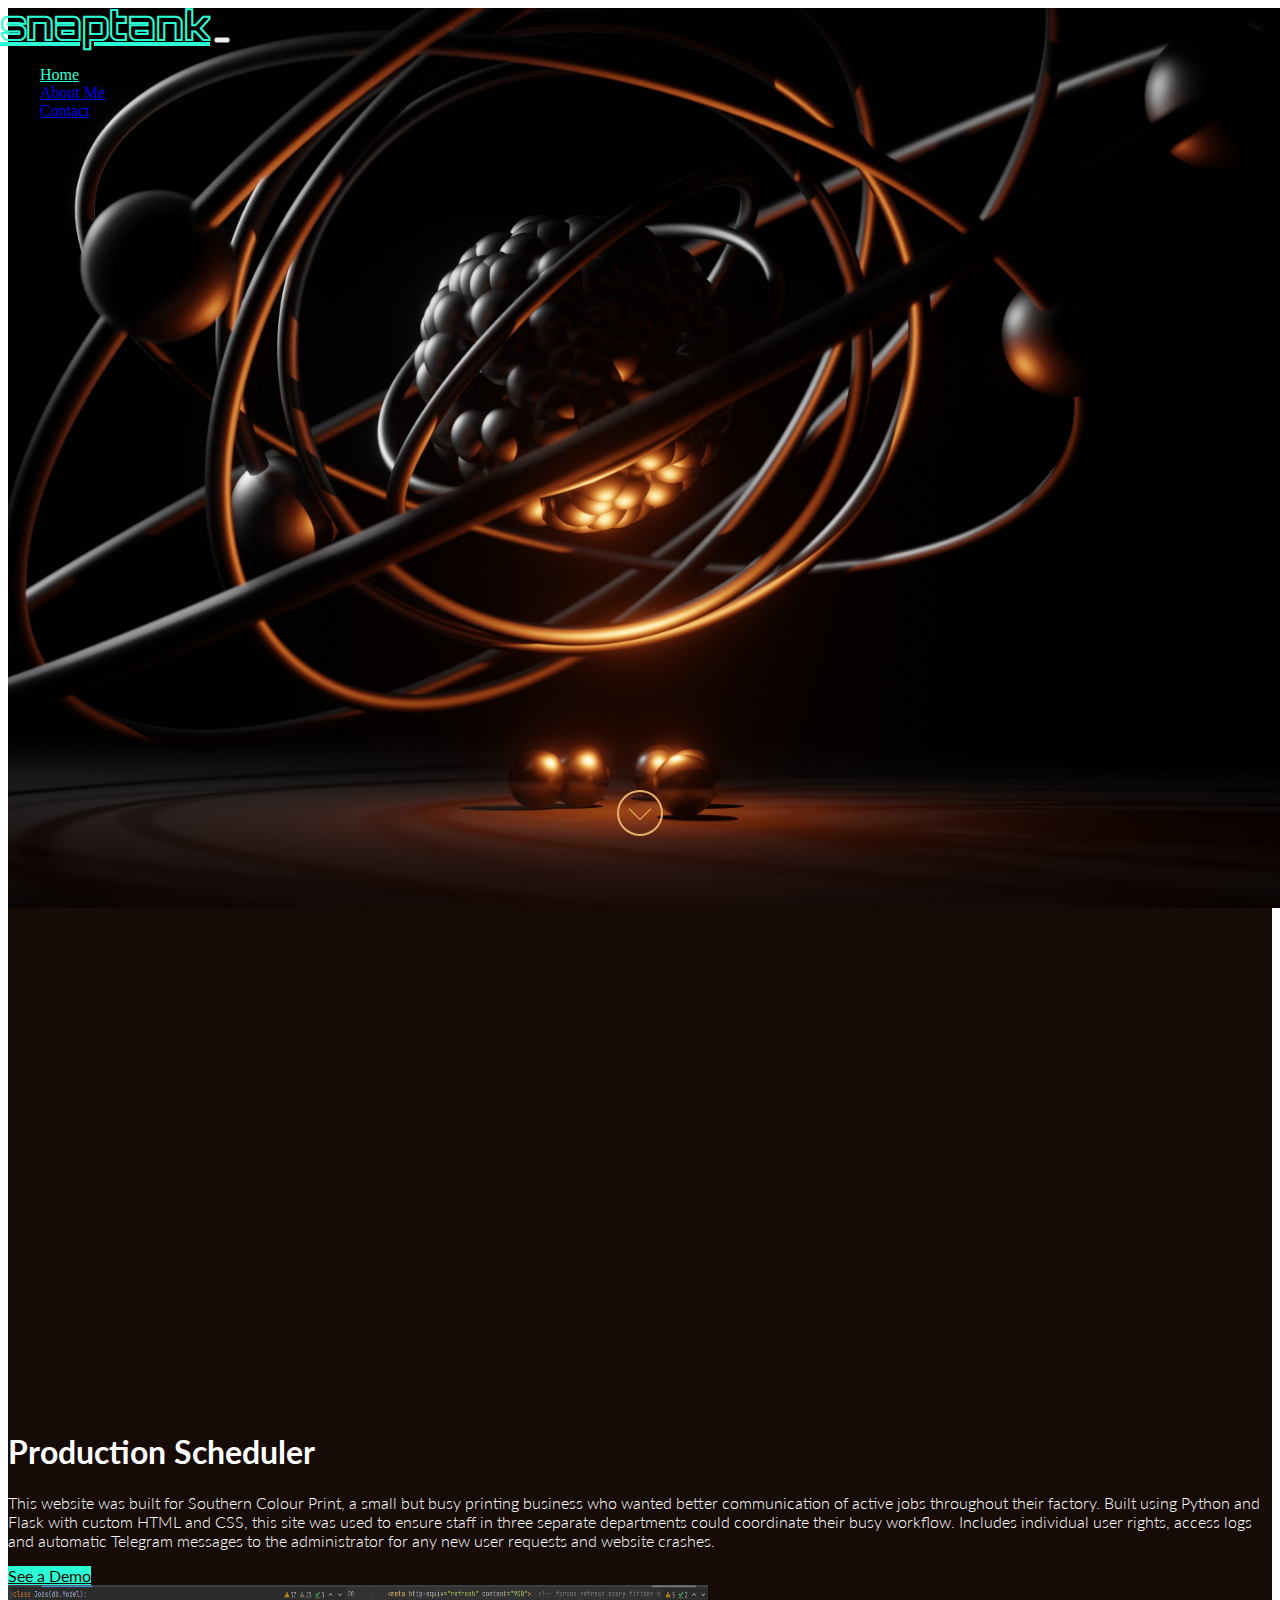
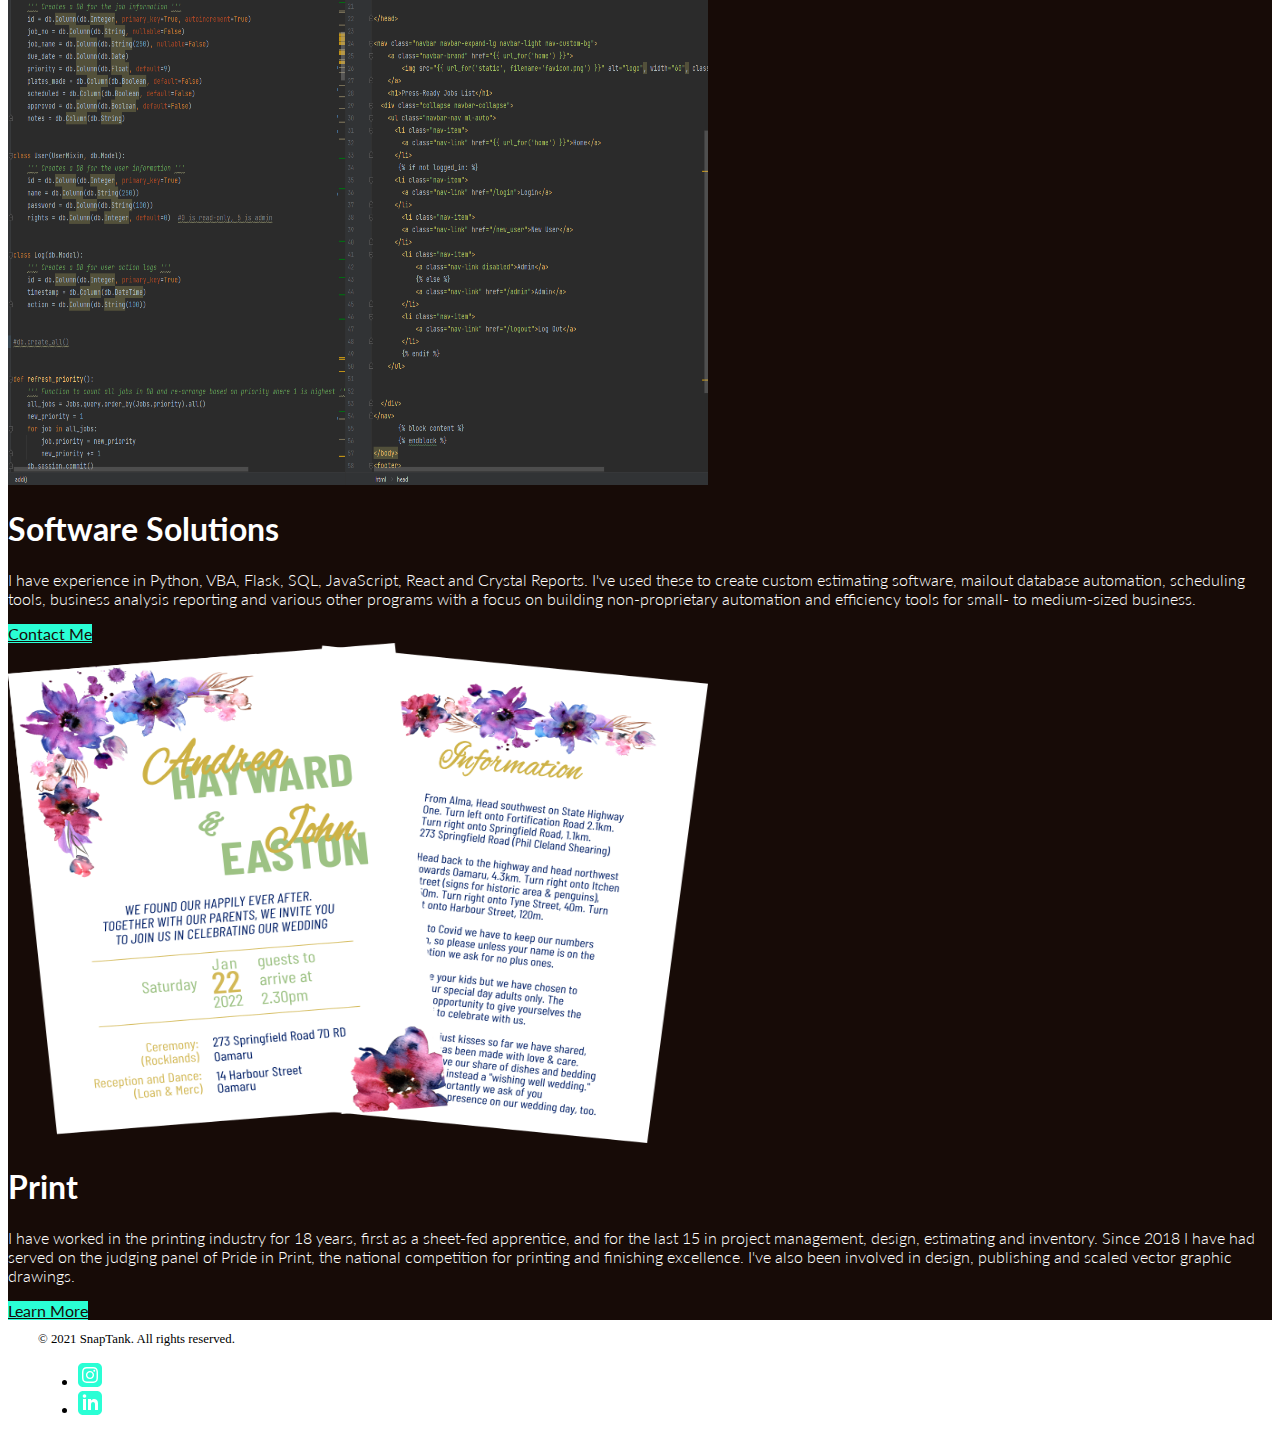
==== commit 0e2e4592: "Fixed" ====
--- a/index.html
+++ b/index.html
@@ -73,7 +73,6 @@
 			<h1 class="header-title animate-pop-in pop-2">Hi, I'm Matt.</h1>
 			<h3 class="header-title animate-pop-in pop-3">I make websites</h3>
 			<h3 class="header-title animate-pop-in pop-3">and code things.</h3>
-			<h1 class="header-title">and this isn't published</h1>
 			<h3></h3>
 			<section id="down-button" class="go-down">
 				<a href="#pages"><span></span></a>
@@ -83,7 +82,7 @@
 
 	<section id="pages" class="projects">
 		<!-- Production Scheduler -->
-		<div class="container col-xxl-8 px-4 py-5">
+		<div class="container-fluid col-xxl-8 px-4 py-5">
 			<div class="row flex-lg-row-reverse align-items-center g-5 py-5">
 				<div class="col-10 col-sm-8 col-lg-6">
 					<img src="assets/img/scp.gif" class="d-block mx-lg-auto img-fluid" alt="Coding" width="700" height="500" loading="lazy" />
@@ -106,7 +105,7 @@
 
 
 		<!-- Programming -->
-		<div class="container col-xxl-8 px-4 py-5">
+		<div class="container-fluid col-xxl-8 px-4 py-5">
 			<div class="row flex-lg-row align-items-center g-5 py-5">
 				<div class="col-10 col-sm-8 col-lg-6">
 					<img src="assets/img/software.png" class="d-block mx-lg-auto img-fluid" alt="Coding" width="700" height="500" loading="lazy" />
@@ -127,7 +126,7 @@
 		</div>
 
 		<!-- Print -->
-		<div class="container col-xxl-8 px-4 py-5">
+		<div class="container-fluid col-xxl-8 px-4 py-5">
 			<div class="row flex-lg-row-reverse align-items-center g-5 py-5">
 				<div class="col-10 col-sm-8 col-lg-6">
 					<img src="assets/img/invites.png" class="d-block mx-lg-auto img-fluid" alt="Coding" width="700" height="500" loading="lazy" />
--- a/assets/css/styles.css
+++ b/assets/css/styles.css
@@ -175,6 +175,10 @@
 .btn-lg {
   background-color: var(--theme-secondary);
   color: var(--theme-bg);
+}
+
+.img-fluid {
+  max-width: 100%!important;
 }
 
 
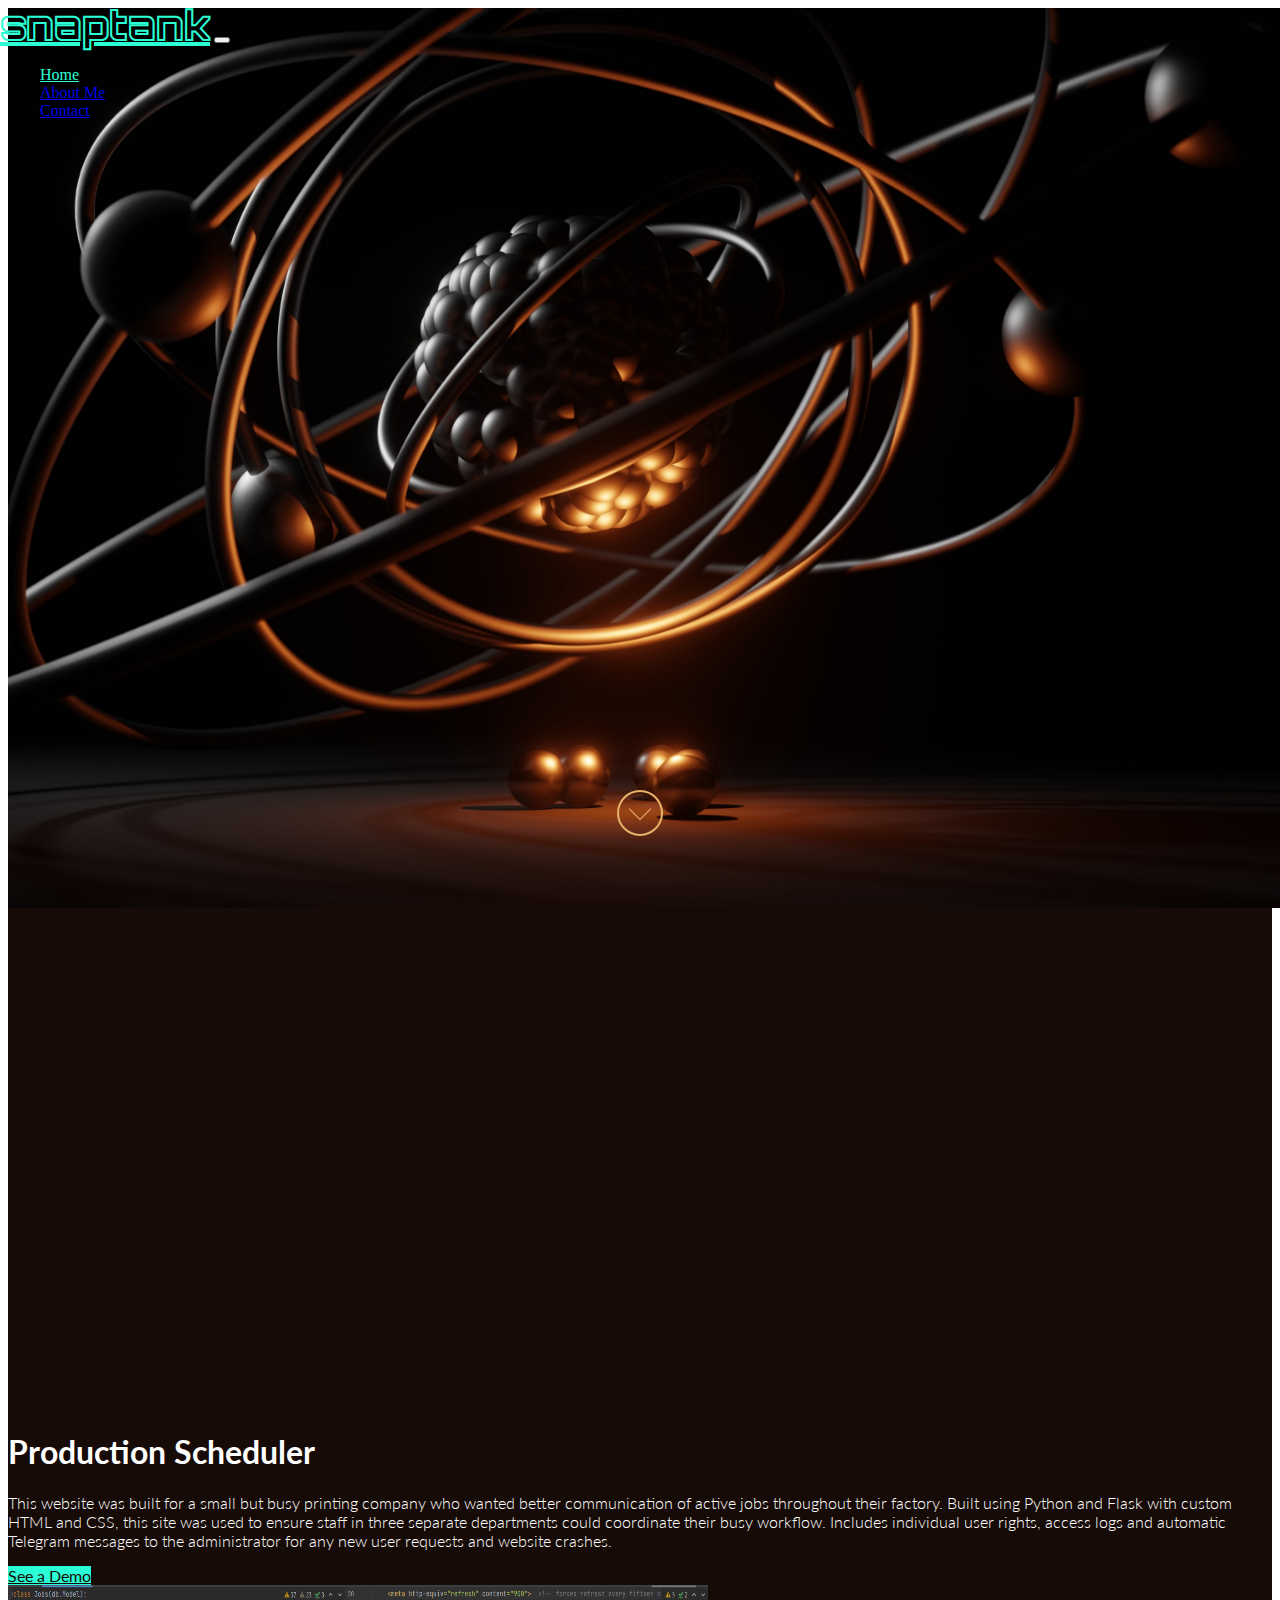
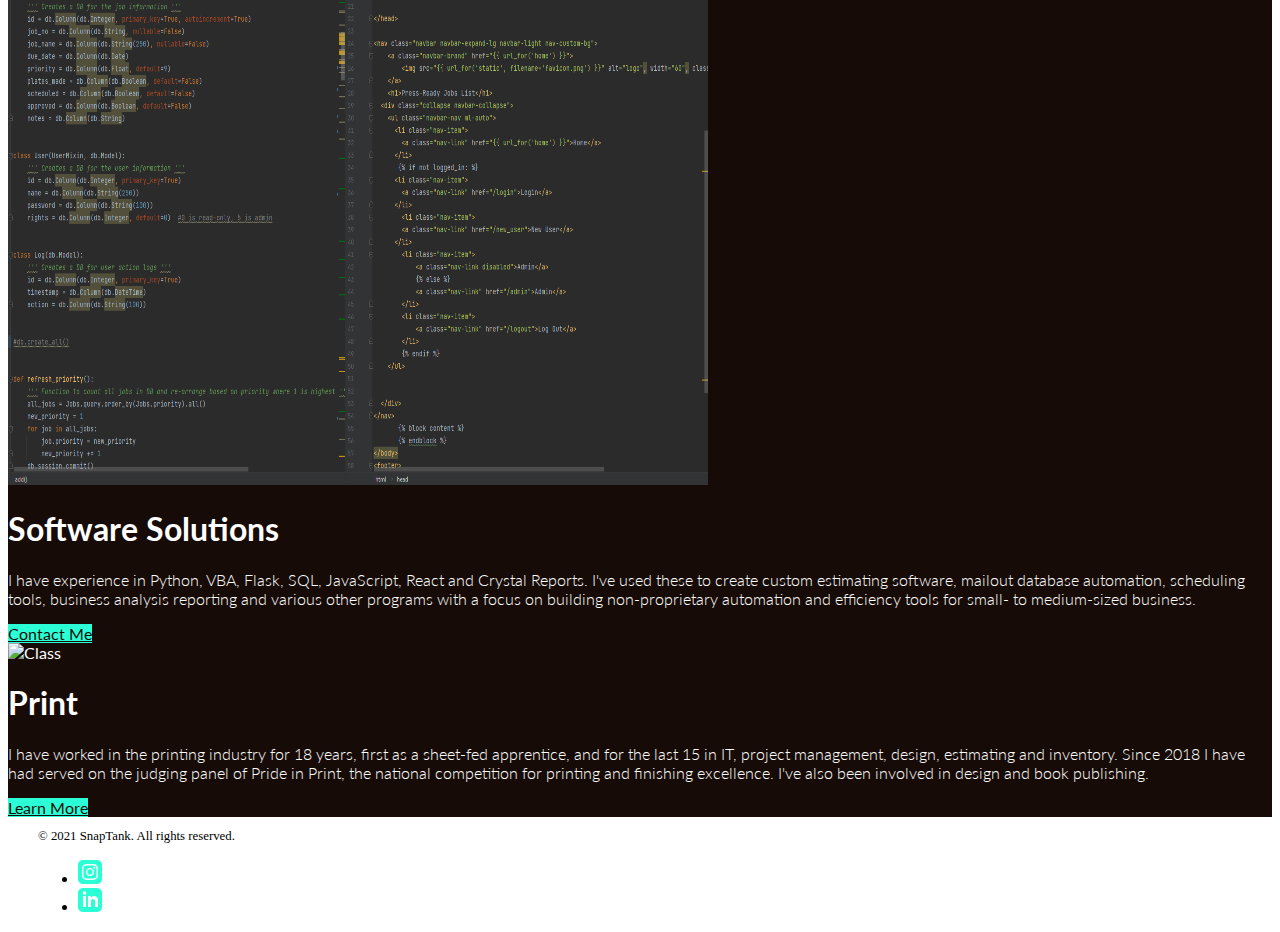
==== commit eaff2351: "Change logo for print section" ====
--- a/index.html
+++ b/index.html
@@ -31,7 +31,6 @@
 </head>
 
 <body>
-
 	<!-- Navbar -->
 	<nav class="navbar navbar-expand-lg dark-bg navbar-dark navbar-custom">
 		<div class="container-fluid">
@@ -71,8 +70,8 @@
 	<div class="big-bg">
 		<div class="inspirational-quote d-flex align-items-center">
 			<h1 class="header-title animate-pop-in pop-2">Hi, I'm Matt.</h1>
-			<h3 class="header-title animate-pop-in pop-3">I make websites</h3>
-			<h3 class="header-title animate-pop-in pop-3">and code things.</h3>
+			<h3 class="header-title animate-pop-in pop-3">I make web applications</h3>
+			<h3 class="header-title animate-pop-in pop-3">and I code things.</h3>
 			<h3></h3>
 			<section id="down-button" class="go-down">
 				<a href="#pages"><span></span></a>
@@ -82,20 +81,20 @@
 
 	<section id="pages" class="projects">
 		<!-- Production Scheduler -->
-		<div class="container-fluid col-xxl-8 px-4 py-5">
+		<div class="container col-xxl-8 px-4 py-5">
 			<div class="row flex-lg-row-reverse align-items-center g-5 py-5">
 				<div class="col-10 col-sm-8 col-lg-6">
-					<img src="assets/img/scp.gif" class="d-block mx-lg-auto img-fluid" alt="Coding" width="700" height="500" loading="lazy" />
+					<img src="assets/img/scp.gif" class="d-block mx-lg-auto img-fluid" alt="Class" width="700" height="500" loading="lazy">
 				</div>
 				<div class="col-lg-6">
-					<h1 class="display-5 lh-1 mb-3">Production Scheduler</h1>
-					<p class="lead">This website was built for Southern Colour Print, a small
-						but busy printing business who wanted better communication of active jobs
-						throughout their factory. Built using Python and Flask with custom HTML
-						and CSS, this site was used to ensure staff in three separate departments
-						could coordinate their busy workflow. Includes individual user rights,
-						access logs and automatic Telegram messages to the administrator for
-						any new user requests and website crashes.</p>
+					<h1 class="display-5 mb-3">Production Scheduler</h1>
+					<p class="lead">This website was built for a small but busy printing company 
+						who wanted better communication of active jobs throughout their factory. 
+						Built using Python and Flask with custom HTML and CSS, this site was 
+						used to ensure staff in three separate departments could coordinate 
+						their busy workflow. Includes individual user rights, access logs and 
+						automatic Telegram messages to the administrator for any new user 
+						requests and website crashes.</p>
 					<div class="d-grid gap-2 d-md-flex justify-content-md-start">
 						<a href="#" class="btn btn-lg">See a Demo</a>
 					</div>
@@ -105,13 +104,13 @@
 
 
 		<!-- Programming -->
-		<div class="container-fluid col-xxl-8 px-4 py-5">
+		<div class="container col-xxl-8 px-4 py-5">
 			<div class="row flex-lg-row align-items-center g-5 py-5">
 				<div class="col-10 col-sm-8 col-lg-6">
-					<img src="assets/img/software.png" class="d-block mx-lg-auto img-fluid" alt="Coding" width="700" height="500" loading="lazy" />
+					<img src="assets/img/software.png" class="d-block mx-lg-auto img-fluid" alt="Class" width="700" height="500" loading="lazy">
 				</div>
 				<div class="col-lg-6">
-					<h1 class="display-5 lh-1 mb-3">Software Solutions</h1>
+					<h1 class="display-5 mb-3">Software Solutions</h1>
 					<p class="lead">I have experience in Python, VBA, Flask, SQL, JavaScript,
 						React and Crystal Reports. I've used these to create custom estimating
 						software, mailout database automation, scheduling tools, business analysis
@@ -126,19 +125,19 @@
 		</div>
 
 		<!-- Print -->
-		<div class="container-fluid col-xxl-8 px-4 py-5">
+		<div class="container col-xxl-8 px-4 py-5">
 			<div class="row flex-lg-row-reverse align-items-center g-5 py-5">
 				<div class="col-10 col-sm-8 col-lg-6">
-					<img src="assets/img/invites.png" class="d-block mx-lg-auto img-fluid" alt="Coding" width="700" height="500" loading="lazy" />
+					<img src="assets/img/cmyk.jpg" class="d-block mx-lg-auto img-fluid" alt="Class" width="700" height="500" loading="lazy">
 				</div>
 				<div class="col-lg-6">
-					<h1 class="display-5 lh-1 mb-3">Print</h1>
+					<h1 class="display-5 mb-3">Print</h1>
 					<p class="lead">I have worked in the printing industry for 18 years,
-						first as a sheet-fed apprentice, and for the last 15 in project
+						first as a sheet-fed apprentice, and for the last 15 in IT, project
 						management, design, estimating and inventory. Since 2018 I have had
 						served on the judging panel of Pride in Print, the national competition
 						for printing and finishing excellence. I've also been involved in
-						design, publishing and scaled vector graphic drawings.</p>
+						design and book publishing.</p>
 					<div class="d-grid gap-2 d-md-flex justify-content-md-start">
 						<a href="about.html" class="btn btn-lg">Learn More</a>
 
--- a/assets/css/styles.css
+++ b/assets/css/styles.css
@@ -176,11 +176,6 @@
   background-color: var(--theme-secondary);
   color: var(--theme-bg);
 }
-
-.img-fluid {
-  max-width: 100%!important;
-}
-
 
 /*-----------------------------------------------------------------------------
 FOOTER
